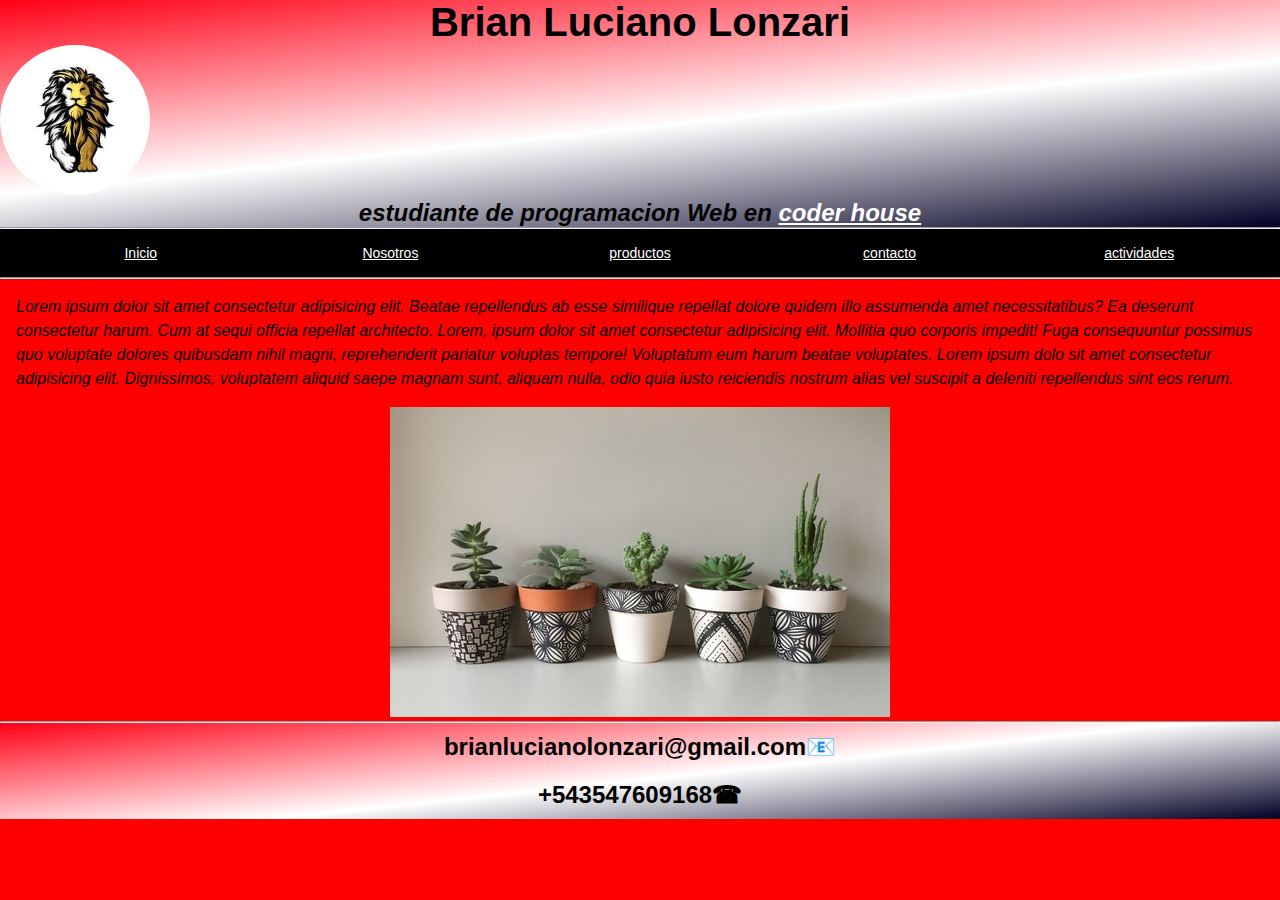
==== index.html @ 80899ea9 "primer comit" ====
<!DOCTYPE html>
<html lang="en">
<head>
    <meta charset="UTF-8">
    <meta name="viewport" content="width=device-width, initial-scale=1.0">
    <title>Mi Pagina Web</title>
    <link href="./css/estilos.css" rel="stylesheet">
    <link rel="icon" type="image/vnd.icon" href="./images/favicon.ico">
</head>
<body>
    <header>
        <h1>
            Brian Luciano Lonzari
        </h1>
        <img class="logo" src="./images/descarga.jfif" alt="foto de perfil" width="150px">
        <h2>
           <em>estudiante de programacion Web en <a href="https:www.coderhouse.com" target="_blank"> coder house</a></em>
        </h2>
    </header>
    <hr>
    <nav>
        <ul>
            <li><a href="./index.html">Inicio</a></li>
            <li><a href="./pages/nosotros.html">Nosotros</a></li>
            <li><a href="./pages/productos.html">productos</a></li>
            <li><a href="./pages/contacto.html">contacto</a></li>
            <li><a href="./pages/actividades.html">actividades</a></li>
        </ul>
    </nav>
    <hr>
    <main>
        <section>
            <p class="parrafo1">Lorem ipsum dolor sit amet consectetur adipisicing elit.
             Beatae repellendus ab esse similique repellat dolore quidem
              illo assumenda amet necessitatibus? Ea deserunt consectetur harum.
             Cum at sequi officia repellat architecto. Lorem, ipsum dolor sit amet
              consectetur adipisicing elit. Mollitia quo corporis impedit! Fuga consequuntur
               possimus quo voluptate dolores quibusdam nihil magni, reprehenderit pariatur                voluptas tempore! Voluptatum eum harum beatae voluptates. Lorem ipsum dolo
             sit amet consectetur adipisicing elit. Dignissimos, voluptatem aliquid saepe
          magnam sunt, aliquam nulla, odio quia iusto reiciendis nostrum alias vel 
            suscipit a deleniti repellendus sint eos rerum.
            </p>
        </section>
        <section class="sectionImg">
            <img src="./images/suculenta1.jpg" alt="planta" width="500px" >
        </section>
    </main>
    <hr>
    <footer>
        <h4>brianlucianolonzari@gmail.com📧</h4>
        <h4>+543547609168☎</h4>
    </footer>
</body>
</html>
---- css/estilos.css ----
*{
  margin: 0;
  padding: 0;
}

body{
background-color: red;
font-family: Arial, Helvetica, sans-serif; 
}

a{
  color: white;
}

h1{
  font-size: 2.5rem;
  text-align: center;

}

.logo{
  width: 150px;
  border-radius: 50%;
}



ul{
  padding: 1rem;
  list-style: none;
  font-size: 0;
}

li{
  text-align: center;
  display: inline-block;
  width: 20%;
  position: relative;
  font-size: 14px;
}

.parrafo1{
  padding: 1rem;
  line-height: 1.5;
  font-style: italic;
}

nav{
  background-color: black;
}

.sectionImg{
  text-align: center
}

header, footer{
  background: rgb(2,0,36);
background: linear-gradient(354deg, rgba(2,0,36,1) 0%, rgba(255,255,255,1) 46%, rgba(255,0,22,1) 100%);
}

h4{
  font-size: 1.5rem;
  color: black;
  text-align: center;
  padding: 10px;
}

h2{
  text-align: center
}

.video{
  text-align: center;
}
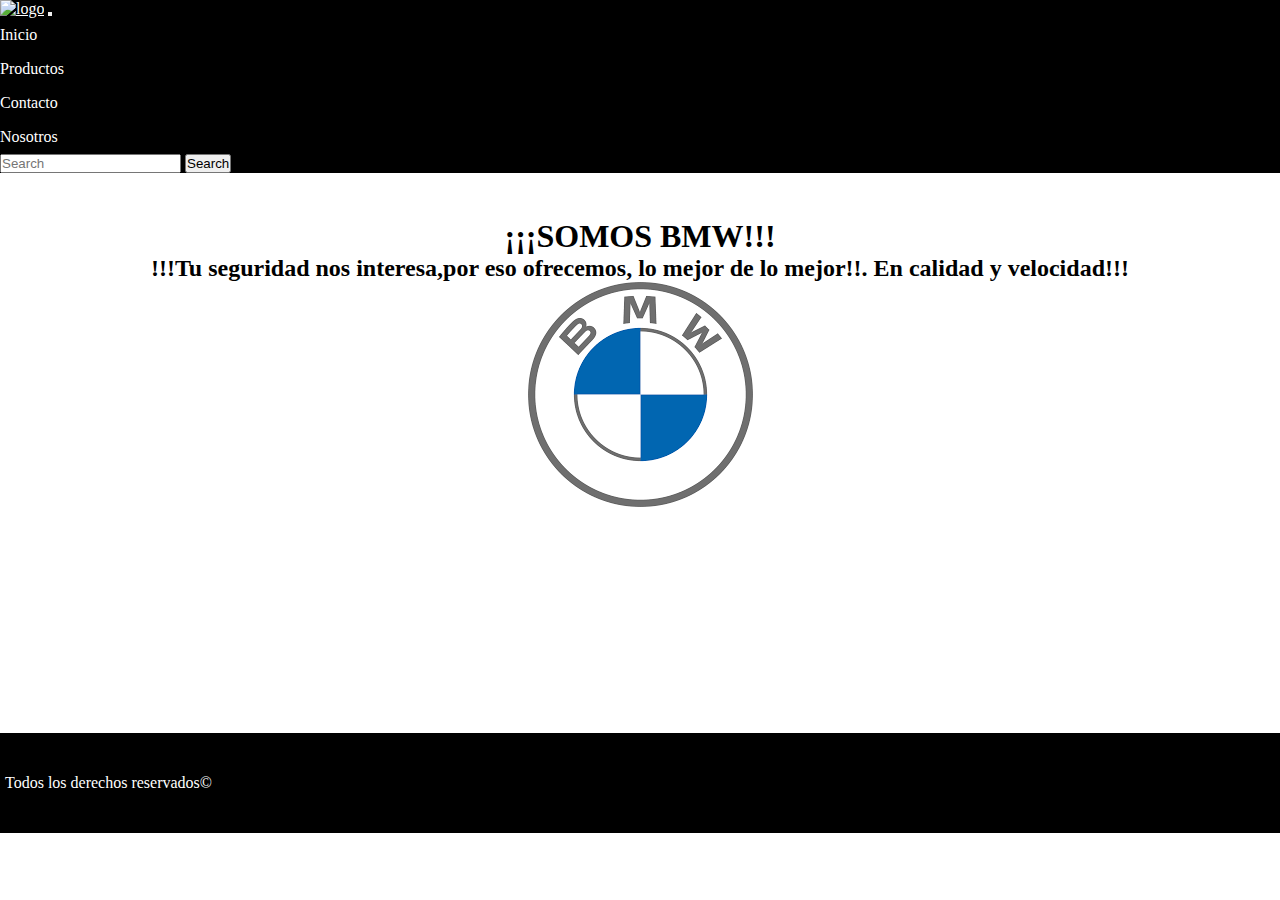
==== commit be873261: "hice toda la pagina de vuelta" ====
--- a/index.html
+++ b/index.html
@@ -4,51 +4,56 @@
     <meta charset="UTF-8">
     <meta name="viewport" content="width=device-width, initial-scale=1.0">
     <title>Mi Pagina Web</title>
+    <link href="https://cdn.jsdelivr.net/npm/bootstrap@5.3.2/dist/css/bootstrap.min.css" rel="stylesheet" integrity="sha384-T3c6CoIi6uLrA9TneNEoa7RxnatzjcDSCmG1MXxSR1GAsXEV/Dwwykc2MPK8M2HN" crossorigin="anonymous">
     <link href="./css/estilos.css" rel="stylesheet">
     <link rel="icon" type="image/vnd.icon" href="./images/favicon.ico">
 </head>
 <body>
     <header>
-        <h1>
-            Brian Luciano Lonzari
-        </h1>
-        <img class="logo" src="./images/descarga.jfif" alt="foto de perfil" width="150px">
-        <h2>
-           <em>estudiante de programacion Web en <a href="https:www.coderhouse.com" target="_blank"> coder house</a></em>
-        </h2>
+        <nav class="navbar navbar-expand-lg">
+            <div class="container-fluid">
+            <a class="navbar-brand" href="../index.html"><img src="../images/favicon.ico" alt="logo"></a>
+            <button class="navbar-toggler" type="button" data-bs-toggle="collapse" data-bs-target="#navbarSupportedContent" aria-controls="navbarSupportedContent" aria-expanded="false" aria-label="Toggle navigation">
+                <span class="navbar-toggler-icon"></span>
+            </button>
+            <div class="collapse navbar-collapse" id="navbarSupportedContent">
+                <ul class="navbar-nav me-auto mb-2 mb-lg-0">
+                <li class="nav-item">
+                    <a class="nav-link" href="./index.html">Inicio</a>
+                </li>
+                <li class="nav-item">
+                    <a class="nav-link" href="./pages/productos.html">Productos</a>
+                </li>
+                <li class="nav-item">
+                    <a class="nav-link" href="./pages/contacto.html">Contacto</a>
+                </li>
+                <li class="nav-item">
+                    <a class="nav-link" href="./pages/nosotros.html">Nosotros</a>
+                </li>
+                </ul>
+                <form class="d-flex" role="search">
+                <input class="form-control me-2" type="search" placeholder="Search" aria-label="Search">
+                <button class="btn btn-outline-success" type="submit">Search</button>
+                </form>
+            </div>
+            </div>
+        </nav>
     </header>
-    <hr>
-    <nav>
-        <ul>
-            <li><a href="./index.html">Inicio</a></li>
-            <li><a href="./pages/nosotros.html">Nosotros</a></li>
-            <li><a href="./pages/productos.html">productos</a></li>
-            <li><a href="./pages/contacto.html">contacto</a></li>
-            <li><a href="./pages/actividades.html">actividades</a></li>
-        </ul>
-    </nav>
-    <hr>
     <main>
-        <section>
-            <p class="parrafo1">Lorem ipsum dolor sit amet consectetur adipisicing elit.
-             Beatae repellendus ab esse similique repellat dolore quidem
-              illo assumenda amet necessitatibus? Ea deserunt consectetur harum.
-             Cum at sequi officia repellat architecto. Lorem, ipsum dolor sit amet
-              consectetur adipisicing elit. Mollitia quo corporis impedit! Fuga consequuntur
-               possimus quo voluptate dolores quibusdam nihil magni, reprehenderit pariatur                voluptas tempore! Voluptatum eum harum beatae voluptates. Lorem ipsum dolo
-             sit amet consectetur adipisicing elit. Dignissimos, voluptatem aliquid saepe
-          magnam sunt, aliquam nulla, odio quia iusto reiciendis nostrum alias vel 
-            suscipit a deleniti repellendus sint eos rerum.
-            </p>
-        </section>
-        <section class="sectionImg">
-            <img src="./images/suculenta1.jpg" alt="planta" width="500px" >
-        </section>
+        <DIV class="contenido">
+            <h1>¡¡¡SOMOS BMW!!!</h1>
+            <h2 class="pindex">!!!Tu seguridad nos interesa,por eso ofrecemos, lo mejor de lo mejor!!. En calidad y velocidad!!!
+            </h2>
+            <img src="./images/descarga1.png" class="card-img-top" alt="...">
+
+        </DIV>    
     </main>
-    <hr>
-    <footer>
-        <h4>brianlucianolonzari@gmail.com📧</h4>
-        <h4>+543547609168☎</h4>
-    </footer>
+    <footer class="footer">
+        <div class="logo-footer">
+        <div class="derechos">
+          <p>Todos los derechos reservados©</p>
+        </div>
+      </footer>
+    <script src="https://cdn.jsdelivr.net/npm/bootstrap@5.3.2/dist/js/bootstrap.bundle.min.js" integrity="sha384-C6RzsynM9kWDrMNeT87bh95OGNyZPhcTNXj1NW7RuBCsyN/o0jlpcV8Qyq46cDfL" crossorigin="anonymous"></script>    
 </body>
 </html>--- a/css/estilos.css
+++ b/css/estilos.css
@@ -1,42 +1,72 @@
-*{
+* {
   margin: 0;
   padding: 0;
-}
-
-body{
-background-color: red;
-font-family: Arial, Helvetica, sans-serif; 
-}
-
-a{
-  color: white;
-}
-
+  box-sizing: border-box;
+}
+
+nav{
+  background-color: black;
+  border-radius: 30p x;
+
+
+.navbar-nav {
+  --bs-nav-link-padding-x: 0;
+  --bs-nav-link-padding-y: 0.5rem;
+  --bs-nav-link-font-weight: ;
+  --bs-nav-link-color: white;
+  --bs-nav-link-hover-color:GREY;
+  --bs-nav-link-disabled-color: GREY;
+  display: flex;
+  flex-direction: column;
+  padding-left: 0;
+  margin-bottom: 0;
+  list-style: none;
+}
+
+.nav-link {
+  display: block;
+  padding: var(--bs-nav-link-padding-y) var(--bs-nav-link-padding-x);
+  font-size: var(--bs-nav-link-font-size);
+  font-weight: var(--bs-nav-link-font-weight);
+  color: var(--bs-nav-link-color);
+  text-decoration: none;
+  background: 0 0;
+  border: 0;
+  color: white;
+  transition: color .15s ease-in-out,background-color .15s ease-in-out,border-color .15s ease-in-out;
+}
+
+
+ul {
+  list-style-type: disc;
+}
 h1{
   font-size: 2.5rem;
   text-align: center;
-
-}
+  color: white;
+
+}
+
+.textindex{
+  text-align: center;
+}
+
 
 .logo{
   width: 150px;
   border-radius: 50%;
 }
 
-
-
-ul{
-  padding: 1rem;
-  list-style: none;
-  font-size: 0;
-}
-
-li{
-  text-align: center;
-  display: inline-block;
-  width: 20%;
-  position: relative;
-  font-size: 14px;
+a{
+ color: white;
+}
+
+p{
+  color:white;
+}
+
+h2{
+  color: white;
 }
 
 .parrafo1{
@@ -45,22 +75,19 @@
   font-style: italic;
 }
 
-nav{
-  background-color: black;
 }
 
 .sectionImg{
   text-align: center
 }
 
-header, footer{
-  background: rgb(2,0,36);
-background: linear-gradient(354deg, rgba(2,0,36,1) 0%, rgba(255,255,255,1) 46%, rgba(255,0,22,1) 100%);
+header{
+  background-color: black;
 }
 
 h4{
   font-size: 1.5rem;
-  color: black;
+  color: white;
   text-align: center;
   padding: 10px;
 }
@@ -69,6 +96,139 @@
   text-align: center
 }
 
+h3 {
+  display: block;
+  font-size: 0.67em;
+  margin-block-start: 2.33em;
+  margin-block-end: 2.33em;
+  margin-inline-start: 0px;
+  margin-inline-end: 0px;
+  font-weight: bold;
+}
+
 .video{
   text-align: center;
-}+  background-color: white;
+}
+
+.redes-sociales{
+  padding: 40px;
+  margin: 10px;
+  display: flex;
+  flex-direction: column;
+  align-items: center;
+  justify-content: center;
+  border: solid white 2px;
+  border-radius: 15px;
+
+}
+
+
+.redes-sociales {
+  display: flex;
+  justify-content: center;
+    padding: 40px;
+    margin: 10px;
+    display: flex;
+    flex-direction: column;
+    align-items: center;
+    justify-content: center;
+    border: solid 2px;
+    border-radius: 15px;
+  color: black;
+}
+
+.redes-sociales ul {
+  list-style: none;
+  display: flex;
+  justify-content: space-between;
+  padding: 0;
+}
+
+.redes-sociales li {
+  margin: 0 10px;
+}
+
+.redes-sociales a {
+  text-decoration: none;
+  color: #000;
+}
+
+.dudas{
+  text-align: center;
+}
+
+.bx {
+  font-family: boxicons!important;
+  font-weight: 400;
+  font-style: normal;
+  font-variant: normal;
+  line-height: 1;
+  text-rendering: auto;
+  display: inline-block;
+  text-transform: none;
+  speak: none;
+  -webkit-font-smoothing: antialiased;
+  -moz-osx-font-smoothing: grayscale;
+
+}
+
+p{
+  color: white;
+}
+.contenido {
+    min-height: calc(100vh - 100px - 300px);
+    margin: 30px;
+    padding: 15px;
+    justify-content: center;
+    text-align: center;
+}
+
+  .card {
+    --bs-card-spacer-y: 1rem;
+    --bs-card-spacer-x: 1rem;
+    --bs-card-title-spacer-y: 0.5rem;
+    --bs-card-title-color: ;
+    --bs-card-subtitle-color: ;
+    --bs-card-border-width: var(--bs-border-width);
+    --bs-card-border-color: var(--bs-border-color-translucent);
+    --bs-card-border-radius: var(--bs-border-radius);
+    --bs-card-box-shadow: ;
+    --bs-card-inner-border-radius: calc(var(--bs-border-radius) - (var(--bs-border-width)));
+    --bs-card-cap-padding-y: 0.5rem;
+    --bs-card-cap-padding-x: 1rem;
+    --bs-card-cap-bg: rgba(var(--bs-body-color-rgb), 0.03);
+    --bs-card-cap-color: ;
+    --bs-card-height: ;
+    --bs-card-color: ;
+    --bs-card-bg: var(--bs-body-bg);
+    --bs-card-img-overlay-padding: 1rem;
+    --bs-card-group-margin: 0.75rem;
+    position: relative;
+    display: flex;
+    flex-direction: column;
+    min-width: 0;
+    height: var(--bs-card-height);
+    color: var(--bs-body-color);
+    word-wrap: break-word;
+    background-color: var(--bs-card-bg);
+    background-clip: border-box;
+    border: var(--bs-card-border-width) solid var(--bs-card-border-color);
+    border-radius: var(--bs-card-border-radius);
+}
+
+
+
+.footer {
+  padding: 5px;
+  display: flex;
+  justify-content: center;
+  justify-content: space-between;
+  align-items: center;
+  width: 100%;
+  height: 100px;
+  background-color: black;
+  margin-top: auto;
+}
+
+
